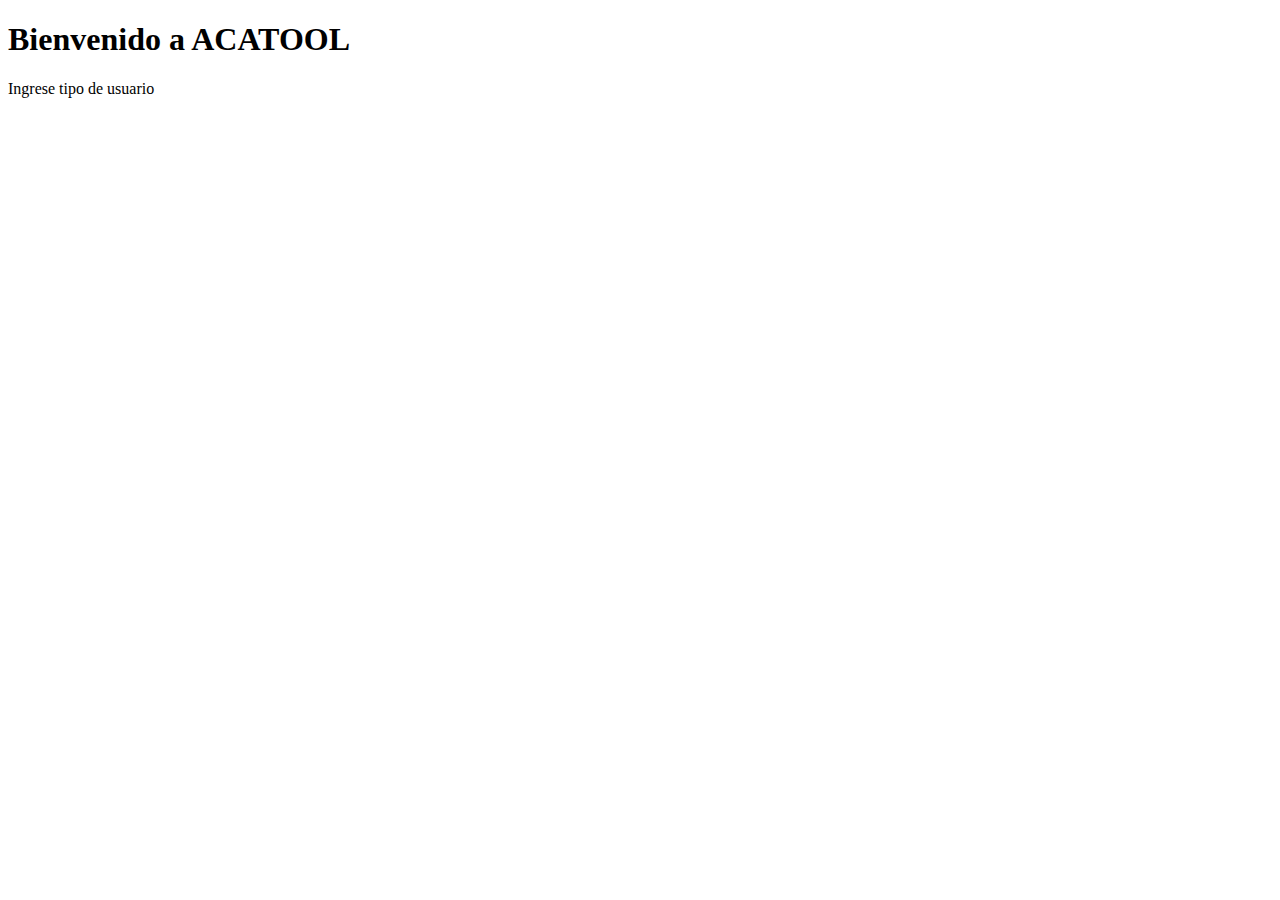
==== inicio.html @ 345457e5 "1.0" ====
<!DOCTYPE html>
<html lang="spanish">
<head>
    <meta charset="UTF-8">
    <meta http-equiv="X-UA-Compatible" content="IE=edge">
    <meta name="viewport" content="width=device-width, initial-scale=1.0">
    <link rel="stylesheet" href="https://cdnjs.cloudflare.com/ajax/libs/animate.css/4.1.1/animate.min.css"><!--https://animate.style/-->
    <link rel="stylesheet" href="css/estilos.css">
    <title>ACATOOL</title>
    <link rel="shortcut icon" href="imagenes/icono.ico">
</head>
    <body>

         <div class="inicio-sesión" >
            <form>
                <h1>Bienvenido a ACATOOL</h1>

      

            <label type="text" name="usuario">Ingrese tipo de usuario</label>


         
            </form>

        </div>

    </body>
</html>
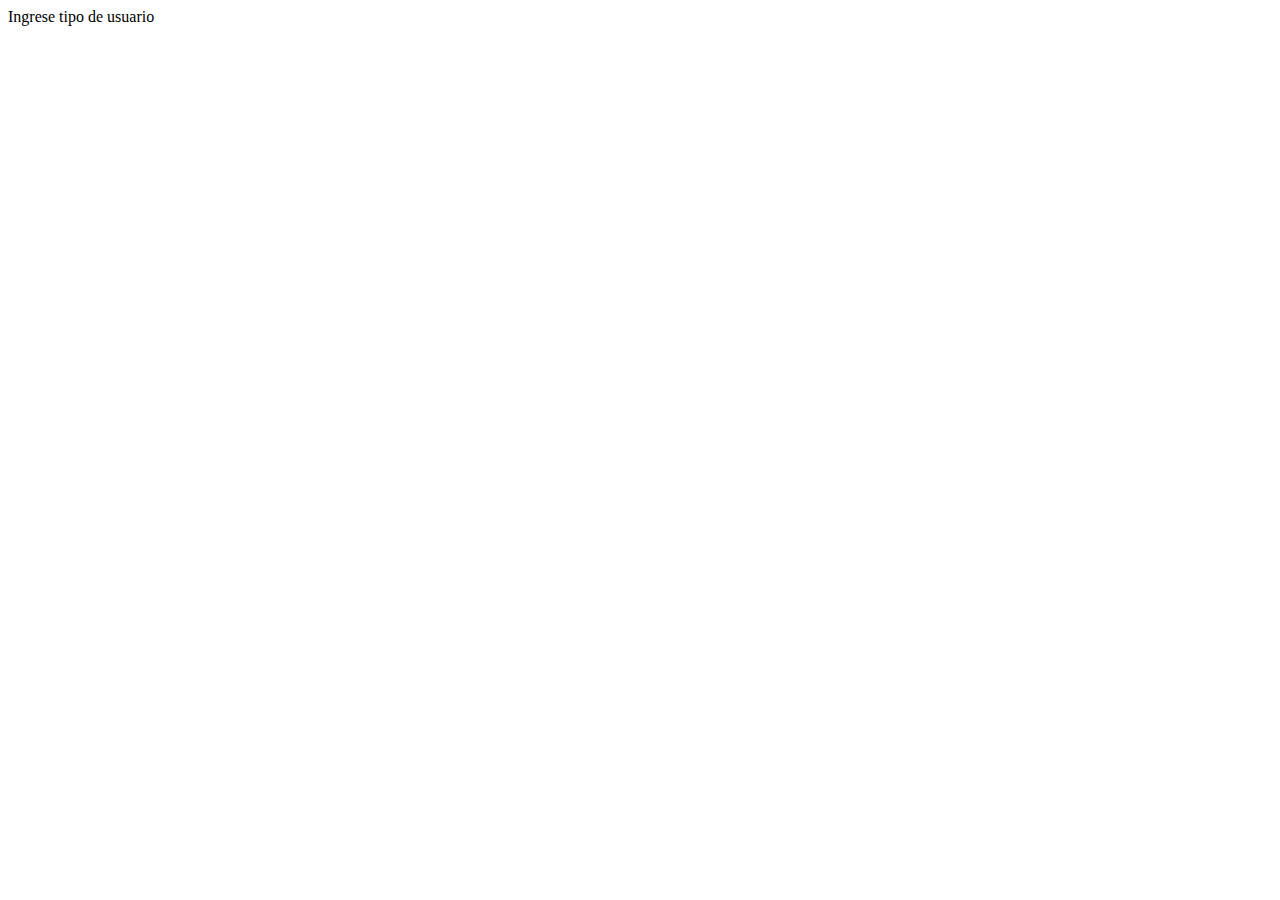
==== commit 52a3192f: "1.1" ====
--- a/inicio.html
+++ b/inicio.html
@@ -9,21 +9,21 @@
     <title>ACATOOL</title>
     <link rel="shortcut icon" href="imagenes/icono.ico">
 </head>
+
     <body>
 
-         <div class="inicio-sesión" >
-            <form>
-                <h1>Bienvenido a ACATOOL</h1>
-
-      
-
-            <label type="text" name="usuario">Ingrese tipo de usuario</label>
+        <form>
+            <div class="inicio-sesion">
 
 
-         
-            </form>
+                <label type="text" name="usuario">Ingrese tipo de usuario</label>
+            </div>
 
-        </div>
+        
+
+
+        </form>
+        
 
     </body>
 </html>